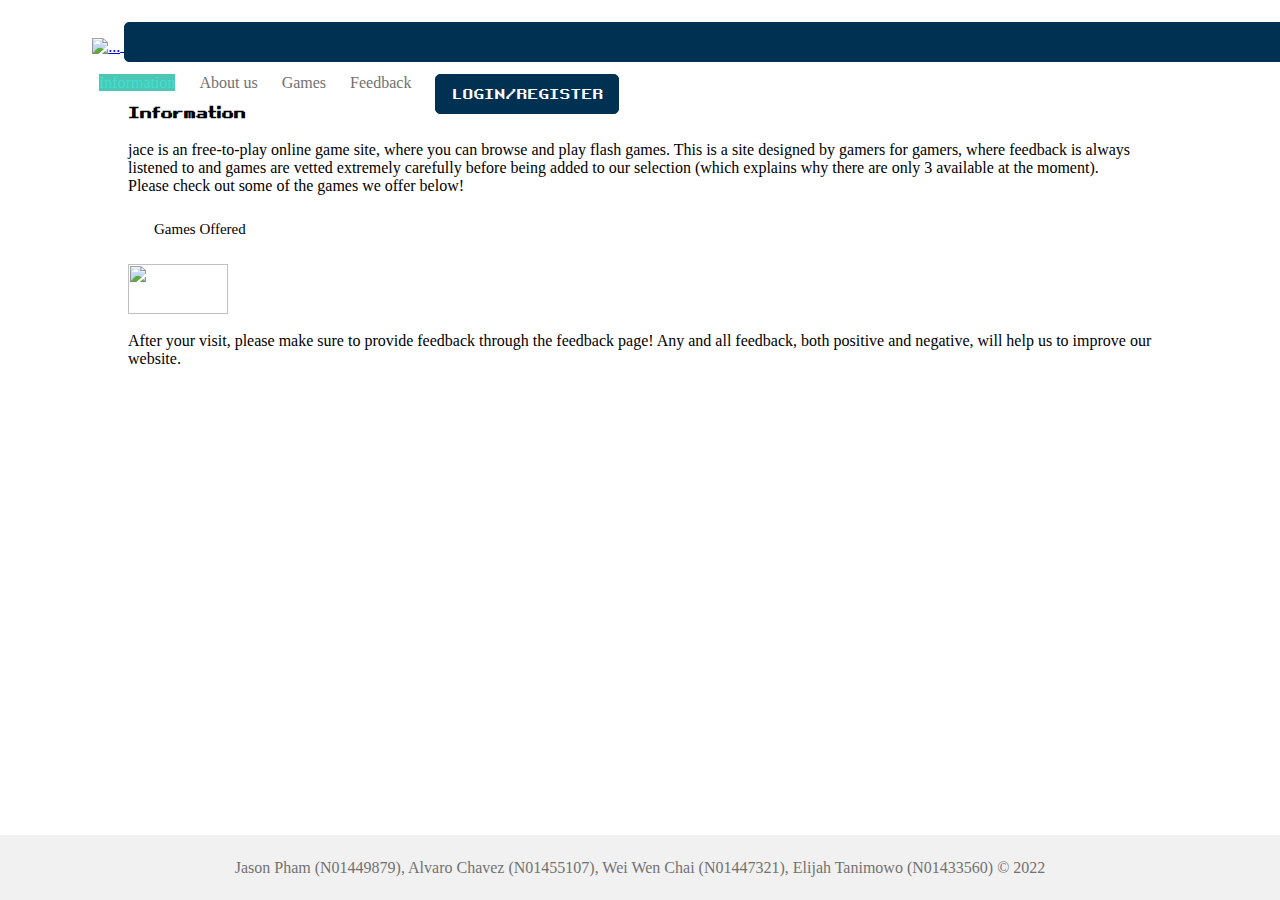
==== information.html @ 917d84a4 "Merge pull request #3 from AlvaroChavez5107/patch-3" ====
<!DOCTYPE html>
<html lang="en">
<head>
    <meta charset="UTF-8">
    <meta http-equiv="X-UA-Compatible" content="IE=edge">
    <meta name="viewport" content="width=device-width, initial-scale=1.0">
    <title>Information</title>
    <link rel="stylesheet" href="style.css">
    <link href="https://cdn.jsdelivr.net/npm/bootstrap@5.2.0-beta1/dist/css/bootstrap.min.css" rel="stylesheet" integrity="sha384-0evHe/X+R7YkIZDRvuzKMRqM+OrBnVFBL6DOitfPri4tjfHxaWutUpFmBp4vmVor" crossorigin="anonymous">
    <script src="https://cdn.jsdelivr.net/npm/bootstrap@5.2.0-beta1/dist/js/bootstrap.bundle.min.js" integrity="sha384-pprn3073KE6tl6bjs2QrFaJGz5/SUsLqktiwsUTF55Jfv3qYSDhgCecCxMW52nD2" crossorigin="anonymous"></script>
</head>
<body>
    <header>
      <nav class="navbar navbar-expand-lg static-top">
        <div class="container">
          <a class="navbar-brand" href="index.html">
            <img src="images/logo.PNG" alt="..." height="36">
          </a>
          <button class="navbar-toggler" type="button" data-bs-toggle="collapse" data-bs-target="#navbarSupportedContent" aria-controls="navbarSupportedContent" aria-expanded="false" aria-label="Toggle navigation">
            <span class="navbar-toggler-icon"></span>
          </button>
          <div class="collapse navbar-collapse" id="navbarSupportedContent">
            <ul class="navbar-nav ms-auto">
              <li class="nav-item">
                <a class="nav-link active" aria-current="page" href="information.html">Information</a>
              </li>
              <li class="nav-item">
                <a class="nav-link" href="about.html">About us</a>
              </li>
              <li class="nav-item">
                <a class="nav-link" href="games.html">Games</a>
              </li>
              <li class="nav-item">
                <a class="nav-link" href="feedback.html">Feedback</a>
              </li>
              <li class="nav-item">
                <a href="login.html"> <button type="button" class="btn btn-primary">Login/Register</button></a>
              </li>
            </ul>
          </div>
        </div>
      </nav>
      </header>

    <main>
      <div class="container align-items-center">
        <div class="text-bg-dark p-3">
          <div class="home-text">
            <h2 style="font-family: retro;">Information</h2>
          </div>
        </div>
        <br>

      <p id="info">
        jace is an free-to-play online game site, where you can browse and play flash games. This is a site designed by gamers for gamers, where feedback is always listened to and games are vetted extremely carefully before being added to our selection (which explains why there are only 3 available at the moment).
        <br>Please check out some of the games we offer below!
      </p>

      <p class="collapsible">Games Offered</p>
      <div class="content">
        <p>
          We currently only offer a small selection of games, theses are Space Bubbles, Mysterious Mahjong and Monkey Island.
        </p>
        <div
          onmouseover="mouseOverSB(this)"
          onmouseout="mouseOutSB(this)"
          style="
            background-color: #fcbb30;
            width: fit-content;
            height: 30px;
            padding: 8px;
          "
        >
          <p>Space Bubbles</p>
        </div>
        <div
          onmouseover="mouseOverMM(this)"
          onmouseout="mouseOutMM(this)"
          style="
            background-color: #d144f5;
            width: fit-content;
            height: 30px;
            padding: 8px;
          "
        >
          <p>Mysterious Mahjong</p>
        </div>
        <div
          onmouseover="mouseOverMI(this)"
          onmouseout="mouseOutMI(this)"
          style="
            background-color: #d02c2c;
            width: fit-content;
            height: 30px;
            padding: 8px;
          "
        >
          <p>Drakensang Online</p>
        </div>
      </div>

      <div>
        <img src="images/lightmode.png" id="toggleMode" onclick="screenMode()" width="100" height="50" />
      </div>

    <p>
      <br>After your visit, please make sure to provide feedback through the feedback page! Any and all feedback, both positive and negative, will help us to improve our website.
    </p>
	 
    </main>
    <footer class="bg-dark text-center text-white">
      <p>Jason Pham (N01449879), Alvaro Chavez (N01455107), Wei Wen Chai (N01447321), Elijah Tanimowo (N01433560) &copy; 2022</p>
    </footer>

    <script>
      var coll = document.getElementsByClassName("collapsible");
      var i;

	  for (i = 0; i < coll.length; i++) {
        coll[i].addEventListener("click", function () {
          this.classList.toggle("active");
          var content = this.nextElementSibling;
          if (content.style.display === "block") {
            content.style.display = "none";
          } else {
            content.style.display = "block";
          }
        });
      }

    function screenMode() {
      var Image_Id = document.getElementById('toggleMode');
      var element = document.body;
      element.classList.toggle("dark-mode");
      if (Image_Id.src.match("lightmode.png")){
        Image_Id.src="images/darkmode.png";
      }
      else {
        Image_Id.src="images/lightmode.png";
      }
    }

      function mouseOverSB(obj) {
        obj.innerHTML = "Play Now!";
      }

      function mouseOutKR(obj) {
        obj.innerHTML = "Space Bubbles";
      }

      function mouseOverMM(obj) {
        obj.innerHTML = "Play Now!";
      }

      function mouseOutMM(obj) {
        obj.innerHTML = "Mysterious Mahjong";
      }

      function mouseOverMI(obj) {
        obj.innerHTML = "Play Now!";
      }

      function mouseOutMI(obj) {
        obj.innerHTML = "Monkey Island";
      }
      
    </script>
  </body>
</html>
---- style.css ----
* {
  box-sizing: border-box;
  padding: 0;
  margin: 0;
  font-size: 100%;
  font-family: Montserrat;
}

header {
  margin: 0 auto;
  width: 1150px;
  height: fit-content;
  color: #717171;
  padding: 6px;
}

main {
  width: 80%;
  margin: 90px auto;
}

nav {
  width: 100%;
  padding: 16px;
  border-radius: 15px;
  height: fit-content;
  position: absolute;
  /*left: 286px;*/
  text-align: center;
}

nav ul {
  display: flex;
  flex-direction: row;
  list-style-type: none;
}

nav ul li {
    margin: 12px;
}

nav ul li a {
    text-decoration: none;
    color: #717171;
    font-family: Montserrat;
}
nav ul li a:hover {
  cursor: pointer;
  font-weight: 700;
}

.login {
  color: white;
  border-radius: 16px;
  background-color: black;
  width: 170px;
}

.info {
  padding: 120px;
  text-align: center
}

.input-field {
  display: block;
  justify-content: space-evenly;
  margin: 20px;
}

form {
  width: 800px;
  padding: 10px;
  margin: 3rem auto;
  text-align: center;
}

form h1 {
  text-transform: uppercase;
  font-weight: 500;
  color: rgb(0, 49, 82);
  font-size: 18px;
  padding: 100px;
  text-align: center;
  font-family: retro;
}

.input-field label {
  line-height: 40px;
  width: 35%;
  text-align: end;
  margin-right: 35px;
}

button,
input[type="submit"] {
  color: white;
  background-color: rgb(0, 49, 82);
  text-align: center;
  text-transform: uppercase;
  height: 40px;
  border-style: none;
  border-radius: 5px;
  padding: 0 14px;
  font-size: 14px;
  width: 95%;
  margin-right: 20px;
  font-family: retro;
}

.input-field input,
textarea,
button,
select {
  border: 1px solid rgb(0, 49, 82);
  border-radius: 5px;
  width: 95%;
  margin-right: 20px;
  padding: 10px;
}

.mySlides {
  display: none;
}
img {
  vertical-align: middle;
}

.text {
  color: #585858;
  font-size: 15px;
  padding: 8px 12px;
  position: absolute;
  bottom: 8px;
  width: 100%;
  text-align: center;
}

.numbertext {
  color: #717171;
  font-size: 12px;
  padding: 8px 12px;
  position: absolute;
  top: 0;
}

.dot {
  cursor: pointer;
  height: 15px;
  width: 15px;
  margin: 0 2px;
  background-color: #dbdbdb;
  border-radius: 50%;
  display: inline-block;
  transition: background-color 0.6s ease;
}

.active,
.dot:hover {
  background-color: #4cc7b6;
}

.fade {
  animation-name: fade;
  animation-duration: 1.5s;
}

@keyframes fade {
  from {
    opacity: 0.4;
  }
  to {
    opacity: 1;
  }
}

@media only screen and (max-width: 300px) {
  .prev,
  .next,
  .text {
    font-size: 11px;
  }
}

.panel {
    width: 70%;
    padding: 10px;
    margin: 10px auto;
    text-align: center;
    border-radius: 4px;
}

table {
    margin: 8px;;
    border-collapse: collapse;
    width: 100%;
    background-color: white;
}

table tr th,
table tr td {
    border: 1px solid rgba(0, 128, 128, 0.3);
    padding: 8px;
}

thead th {
    padding: 12px 0;
    text-align: left;
    background-color: #b8b8b8;
    color: white;
}

tbody tr:nth-child(even) {
    background-color: #f2f2f2;
}

tbody tr:hover {
    background-color: #ddd;
}

.dark-mode {
  background-color: black;
  color: white;
}

.light-mode {
  background-color: white;
  color: black;
}

td a {
    color: white;
    font-weight: 700;
    text-transform: uppercase;
    font-size: 12px;
}


footer {
    clear: both;
    position: fixed;
    bottom: 0;
    right: 0;
    width: 100%;
    height: 65px;
    background-color: #f1f1f1;
    color: #717171;
    text-align: center;
}

footer p {
    line-height: 65px;
}

.collapsible {
    cursor: pointer;
    padding: 18px;
    border: none;
    text-align: left;
    outline: none;
    font-size: 15px;
    margin: 8px;
  }
  
  .active, .collapsible:hover {
    color: #3fe0d0;
  }
  
  .content {
    padding: 0 18px;
    display: none;
    overflow: hidden;
    margin: 8px;
    height: fit-content;
  }

.current {
  color: #3fe0d0;
  font-weight: bold;
}

.loginColor {
  color: white;
}

.logo {
  padding: 20px;
}

.inputage {
  text-align: left;
}

.featured {
  text-align: center;
  padding: 15px;
}

@font-face {
    font-family: 'retro';
    src: url('fonts/retro/retro_gaming-webfont.woff2') format('woff2'),
         url('fonts/retro/retro_gaming-webfont.woff') format('woff'),
         url('fonts/retro/retro_gaming.tff') format('truetype');
}
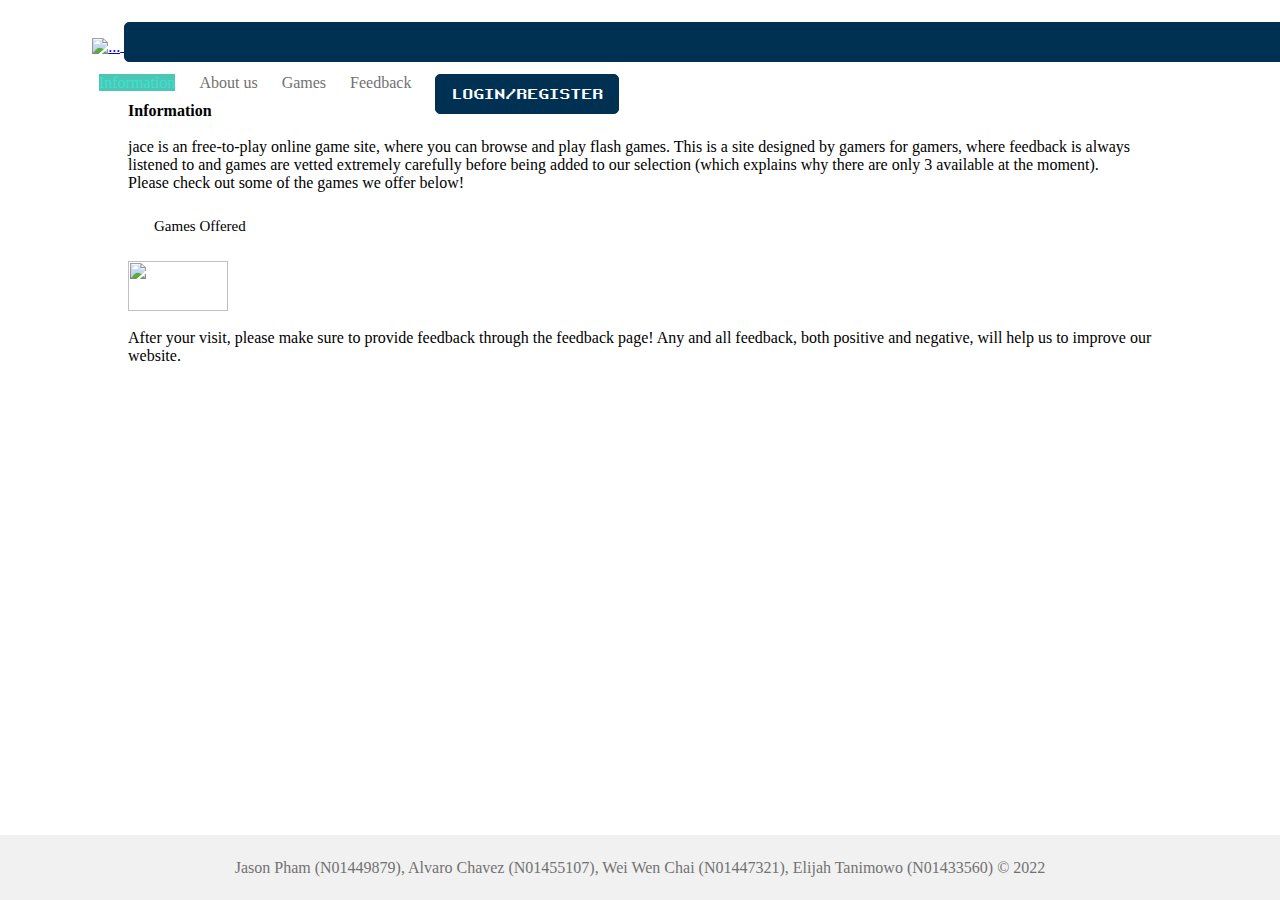
==== commit d3c9fb9c: "quick bug fix (games on info)" ====
--- a/information.html
+++ b/information.html
@@ -46,7 +46,7 @@
       <div class="container align-items-center">
         <div class="text-bg-dark p-3">
           <div class="home-text">
-            <h2 style="font-family: retro;">Information</h2>
+            <h2>Information</h2>
           </div>
         </div>
         <br>
@@ -95,7 +95,7 @@
             padding: 8px;
           "
         >
-          <p>Drakensang Online</p>
+          <p>Monkey Island</p>
         </div>
       </div>
 
@@ -144,7 +144,7 @@
         obj.innerHTML = "Play Now!";
       }
 
-      function mouseOutKR(obj) {
+      function mouseOutSB(obj) {
         obj.innerHTML = "Space Bubbles";
       }
 
@@ -166,4 +166,4 @@
       
     </script>
   </body>
-</html>
+</html>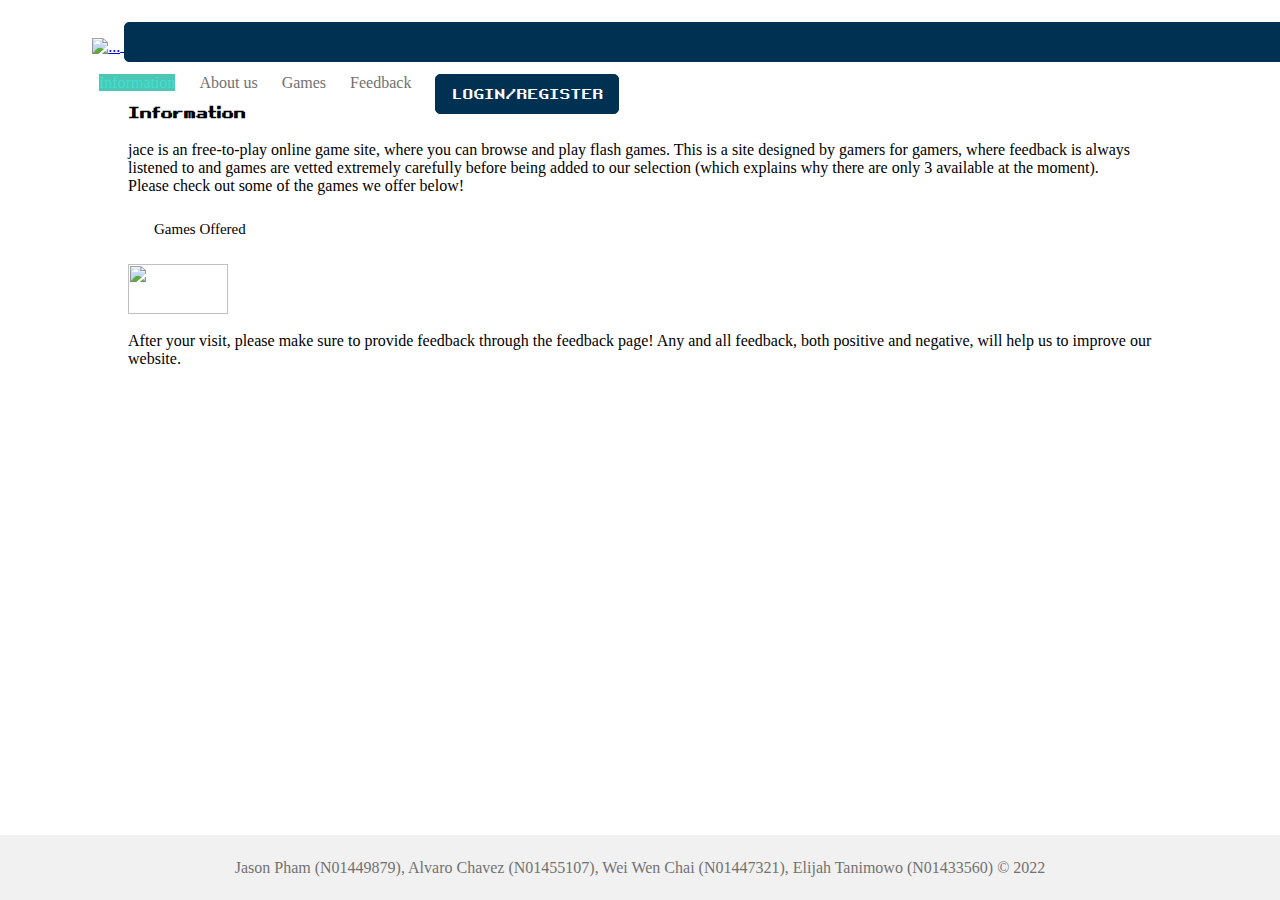
==== commit 404d2fdb: "Merge branch 'main' of https://github.com/JasonPham2/jace-website" ====
--- a/information.html
+++ b/information.html
@@ -46,7 +46,7 @@
       <div class="container align-items-center">
         <div class="text-bg-dark p-3">
           <div class="home-text">
-            <h2>Information</h2>
+            <h2 style="font-family: retro;">Information</h2>
           </div>
         </div>
         <br>
@@ -166,4 +166,4 @@
       
     </script>
   </body>
-</html>+</html>
